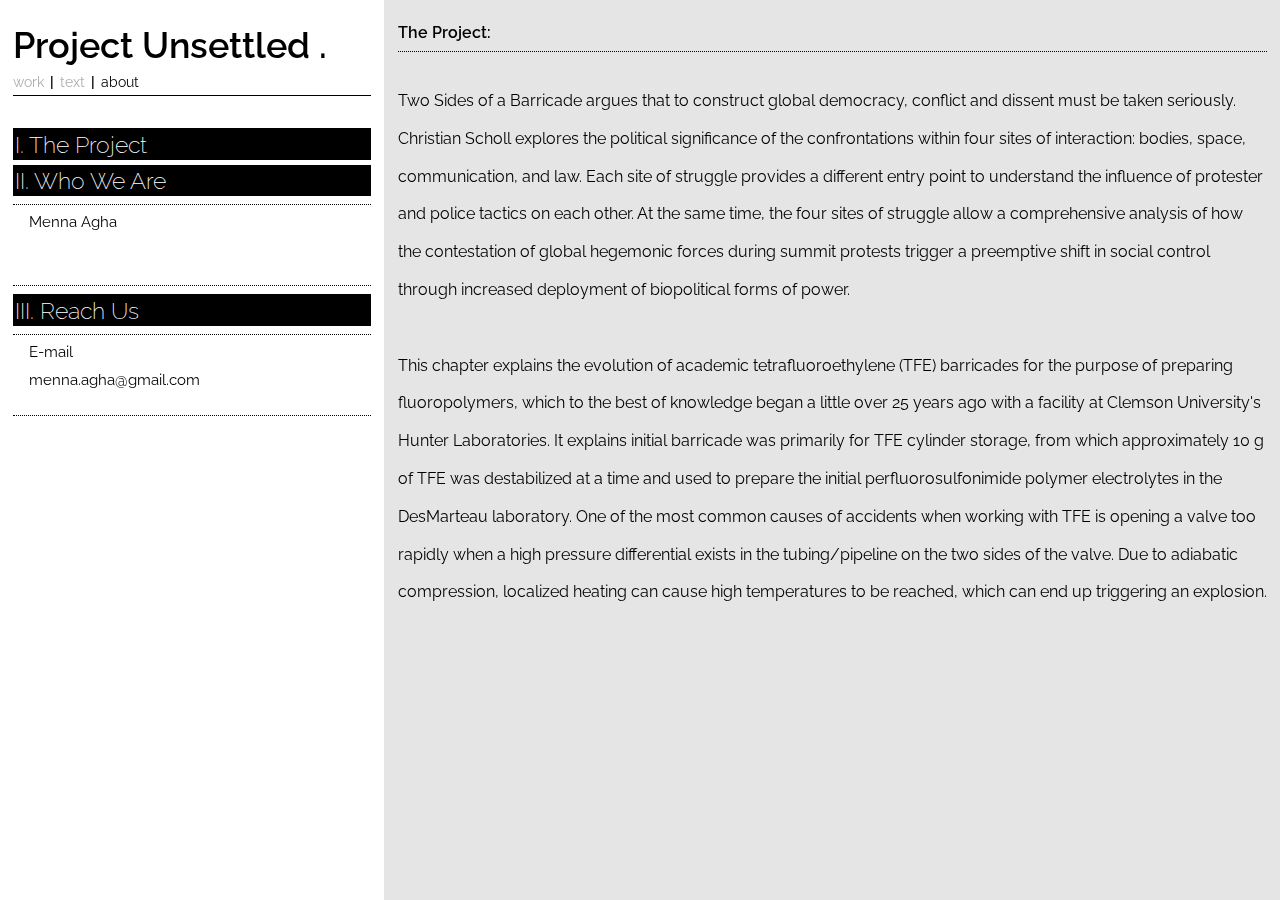
==== about.html @ 7de92052 "14. About-fix" ====
<!DOCTYPE html>
<html lang="en">
    <head>
        <title>UNSETTLED | Qustul Projects</title>
        <meta charset="utf-8">
        <meta name="viewport" content="width=device-width, user-scalable=no, minimum-scale=1.0, maximum-scale=1.0">
        <LINK REL=StyleSheet HREF="css/about.css" TYPE="text/css" MEDIA=screen>
        <link href="https://fonts.googleapis.com/css?family=Raleway:200,400,600" rel="stylesheet">
        <script src="https://ajax.googleapis.com/ajax/libs/jquery/3.2.1/jquery.min.js"></script>

    </head>
    
    <body>


<div id="left"> 
        
        <div id="info"><a href="index.html"><h1>Project Unsettled .</h1></a>
            <h2> 
                <a href="work.html" class="inactive">work</a> &nbsp|&nbsp  
                <a href="text.html" class="inactive">text</a> &nbsp|&nbsp 
                <a href="#">about</a>
            </h2>
            
        <ul id="accordion">
            <div class="sidebar_project_title"> &nbsp </div>
            
            <a href="#p1"><li class="sidebar_title" id="theProject">I. The Project </li></a>
            
            
            <li class="sidebar_title">II. Who We Are</li>
            <div class="sidebar_text" id="s2"><li class="paperList" id="mennaAgha"><a href="#">Menna Agha</a></li></div>
            
            <li class="sidebar_title">III. Reach Us</li>
            <div class="sidebar_text" id="s3"><li class="paperList">E-mail</li><li class="paperList"><a href="mailto:menna.agha@gmail.com"> menna.agha@gmail.com </a></li></div>
        </ul>
        </div>
</div> 
        
<div id="right">
    
    <div id="text1">
        <div class="text abstract_title">The Project: </div>
        <div class="text abstract_text"><p>Two Sides of a Barricade argues that to construct global democracy, conflict and dissent must be taken seriously. Christian Scholl explores the political significance of the confrontations within four sites of interaction: bodies, space, communication, and law. Each site of struggle provides a different entry point to understand the influence of protester and police tactics on each other. At the same time, the four sites of struggle allow a comprehensive analysis of how the contestation of global hegemonic forces during summit protests trigger a preemptive shift in social control through increased deployment of biopolitical forms of power. <br><br> This chapter explains the evolution of academic tetrafluoroethylene (TFE) barricades for the purpose of preparing fluoropolymers, which to the best of knowledge began a little over 25 years ago with a facility at Clemson University's Hunter Laboratories. It explains initial barricade was primarily for TFE cylinder storage, from which approximately 10 g of TFE was destabilized at a time and used to prepare the initial perfluorosulfonimide polymer electrolytes in the DesMarteau laboratory. One of the most common causes of accidents when working with TFE is opening a valve too rapidly when a high pressure differential exists in the tubing/pipeline on the two sides of the valve. Due to adiabatic compression, localized heating can cause high temperatures to be reached, which can end up triggering an explosion.</p></div>
    </div>
    
    <div id="text2">
        <div class="text abstract_title">Menna Agha </div>
        <div class="text abstract_title"> <img src="assets/about/DSC_0042.JPG" alt="Menna Agha"> </div>
        <div class="text abstract_text"><p>OMA is an international practice operating within the traditional boundaries of architecture and urbanism. AMO, a research and design studio, applies architectural thinking to domains beyond.<br><br>OMA is led by nine partners - Rem Koolhaas, Ellen van Loon, Reinier de Graaf, Shohei Shigematsu, Iyad Alsaka, David Gianotten, Chris van Duijn, Ippolito Pestellini Laparelli, Jason Long - and maintains offices in Rotterdam, New York, Beijing, Hong Kong, Doha, Dubai and Perth.<br><br>OMA-designed buildings currently under construction include, Taipei Performing Arts Centre, the renovation of Kaufhaus des Westens (KaDeWe) in Berlin, Qatar National Library, Qatar Foundation Headquarters, Bryghusprojektet in Copenhagen, Fondation d'Entreprise Galeries Lafayette in Paris, and Prince Plaza in Shenzhen.<br><br>OMA-designed buildings currently under construction include, Taipei Performing Arts Centre, the renovation of Kaufhaus des Westens (KaDeWe) in Berlin, Qatar National Library, Qatar Foundation Headquarters, Bryghusprojektet in Copenhagen, Fondation d'Entreprise Galeries Lafayette in Paris, and Prince Plaza in Shenzhen.</p></div>
    </div>
    

    
</div>
        
        <script>
        $(document).ready(function(){
            
    $("#theProject").click(function(){
        $("#text1").toggle();
        $("#text2").hide();
    });
            
    $("#mennaAgha").click(function(){
        $("#text1").hide();
        $("#text2").toggle();
    });
});
        </script>
    </body>
        
</html>
---- css/about.css ----
/* PAGE LAYOUT_START */

html, body {
    height: 100%;
    margin: 0;
    font-size: 20px;
}

#left {
    width: 30%;
    height: 100%;
    position: fixed;
    /*outline: 1px solid;*/
    /*background: #cdcdcd;*/
}

#right {
    background: #E5E5E5;
    width: 70%;
    overflow-x: hidden;
    height: 100%;
    /*outline: 1px solid;*/
    position: fixed;
    right: 0;
    display: grid;
    grid-template-columns: 1fr ;
    grid-template-rows: 10vh ;
}

/* PAGE LAYOUT_END */

/* PAGE CONTENT_START */
/* LEFT_START */

#info {
    position: absolute;
    top: 0px; width: 100%;
      }

h1 {
    position: fixed;
    left: 1%;
    color: #000;
    font-size: 4vh;
    font-family: 'Raleway', sans-serif;
    text-align: left;
    font-weight: 600;
    }
            
h2 {
    position: fixed;
    left: 1%;
    padding-right: 1.4em;
    top: 7%;
    color: #000;
    font-size: 1.5vh;
    font-family: 'Raleway', sans-serif;
    font-weight: 600;  
    text-align: left;
    }

.inactive {
    color: #AEAFAF;
}

ul {
    list-style-type: none;
    margin: 0;
    padding: 0;
    position: fixed;
    top: 10.5%;
    text-align: left; 
    font-family: 'Raleway', sans-serif;
    left: 1%;
    width: 28%;
    height: 80vh;
}

.sidebar_project_title {
    margin-bottom: .1em;
    padding: .1em;
    /*background: #a30000;*/
    color: #000;
    font-size: 2.5vh;
    border-top: solid;
    border-top-width: thin;
    text-align: right;
    font-weight: 400;
    
}

.sidebar_title {
    position: relative;
    background: #000;
    color: #fff;
    font-size: 2.6vh;
    margin-bottom: .2em;
    padding: .1em;
    font-weight: 200;
    
}

.sidebar_text {
    font-size: 1.7vh;
    text-align: left;
    padding: .5em;
    margin-bottom: 8px;
    margin-top: 8px;
    border-bottom: dotted 1px;
    border-top: dotted 1px;
    overflow: auto;
    /*background: red;*/
    height: 9%;
    
}

.paperList{
    background: #fff;
    margin-left: 1vh;
    margin-bottom: 10px;
}

.paperList a:hover{
    font-weight: 400;
    padding-bottom: .2vh;
    border-bottom: 1px dotted;
    color: #000;
}

img {
    width: 100%;
    height: auto;
    border: none;
}

/* LEDT_END */

/* RIGHT_START */

.text {
  border-bottom: dotted 1px;
  margin: 1.5vh 1.5vh 1.5vh 1.5vh;
  display: flex;
  flex-direction: column;
  text-align: left;
  align-items: flex-start;
  justify-content: center ;
  font-size: 1.8vh;
  font-family: 'Raleway', sans-serif;
  background: rgba(0, 0, 0, 1);
  line-height: 4.2vh;
}

.text:last-child{
    border: none;
}

.citation{
    background: #E5E5E5;
    font-style: italic;
}
.abstract_title{
    background: #E5E5E5;
    font-weight: 600;
}
.abstract_text{
    background-color: #E5E5E5;
}
.link{
    background-color: #E5E5E5;
    font-size: 1.5vh;
}


/* LINKS */
/* unvisited link */
a{
    color: #000;
    font-weight: 400;
     text-decoration: none;
}

a:hover {
    font-weight: 600;
    padding-bottom: .2vh;
    border-bottom: 4px solid;
    color: #000;
}

#text2{
    display: none;
}
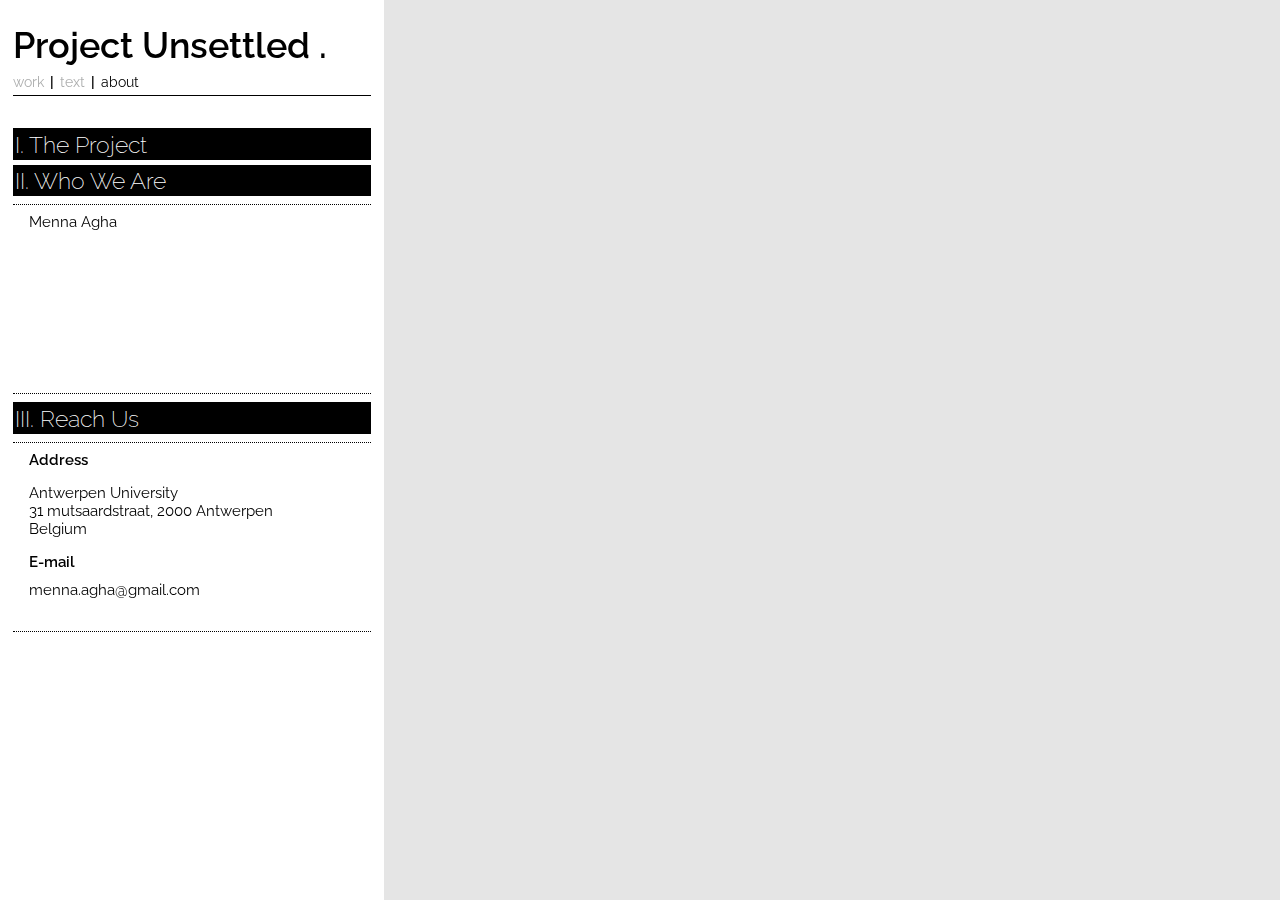
==== commit 4497a8a3: "16_Refinements" ====
--- a/about.html
+++ b/about.html
@@ -1,7 +1,7 @@
 <!DOCTYPE html>
 <html lang="en">
     <head>
-        <title>UNSETTLED | Qustul Projects</title>
+        <title>UNSETTLED | About</title>
         <meta charset="utf-8">
         <meta name="viewport" content="width=device-width, user-scalable=no, minimum-scale=1.0, maximum-scale=1.0">
         <LINK REL=StyleSheet HREF="css/about.css" TYPE="text/css" MEDIA=screen>
@@ -32,7 +32,7 @@
             <div class="sidebar_text" id="s2"><li class="paperList" id="mennaAgha"><a href="#">Menna Agha</a></li></div>
             
             <li class="sidebar_title">III. Reach Us</li>
-            <div class="sidebar_text" id="s3"><li class="paperList">E-mail</li><li class="paperList"><a href="mailto:menna.agha@gmail.com"> menna.agha@gmail.com </a></li></div>
+            <div class="sidebar_text" id="s3"><li class="paperList" style="font-weight:600;">Address</li><li class="paperList"><p> Antwerpen University <br> 31 mutsaardstraat, 2000 Antwerpen<br>Belgium</Belgium></p></li><li class="paperList" style="font-weight:600;">E-mail</li><li class="paperList"><a href="mailto:menna.agha@gmail.com"> menna.agha@gmail.com </a></li></div>
         </ul>
         </div>
 </div> 
@@ -56,6 +56,8 @@
         
         <script>
         $(document).ready(function(){
+            $("#text1").hide();
+            $("#text2").hide();
             
     $("#theProject").click(function(){
         $("#text1").toggle();
--- a/css/about.css
+++ b/css/about.css
@@ -110,7 +110,7 @@
     border-top: dotted 1px;
     overflow: auto;
     /*background: red;*/
-    height: 9%;
+    height: 24%;
     
 }
 
